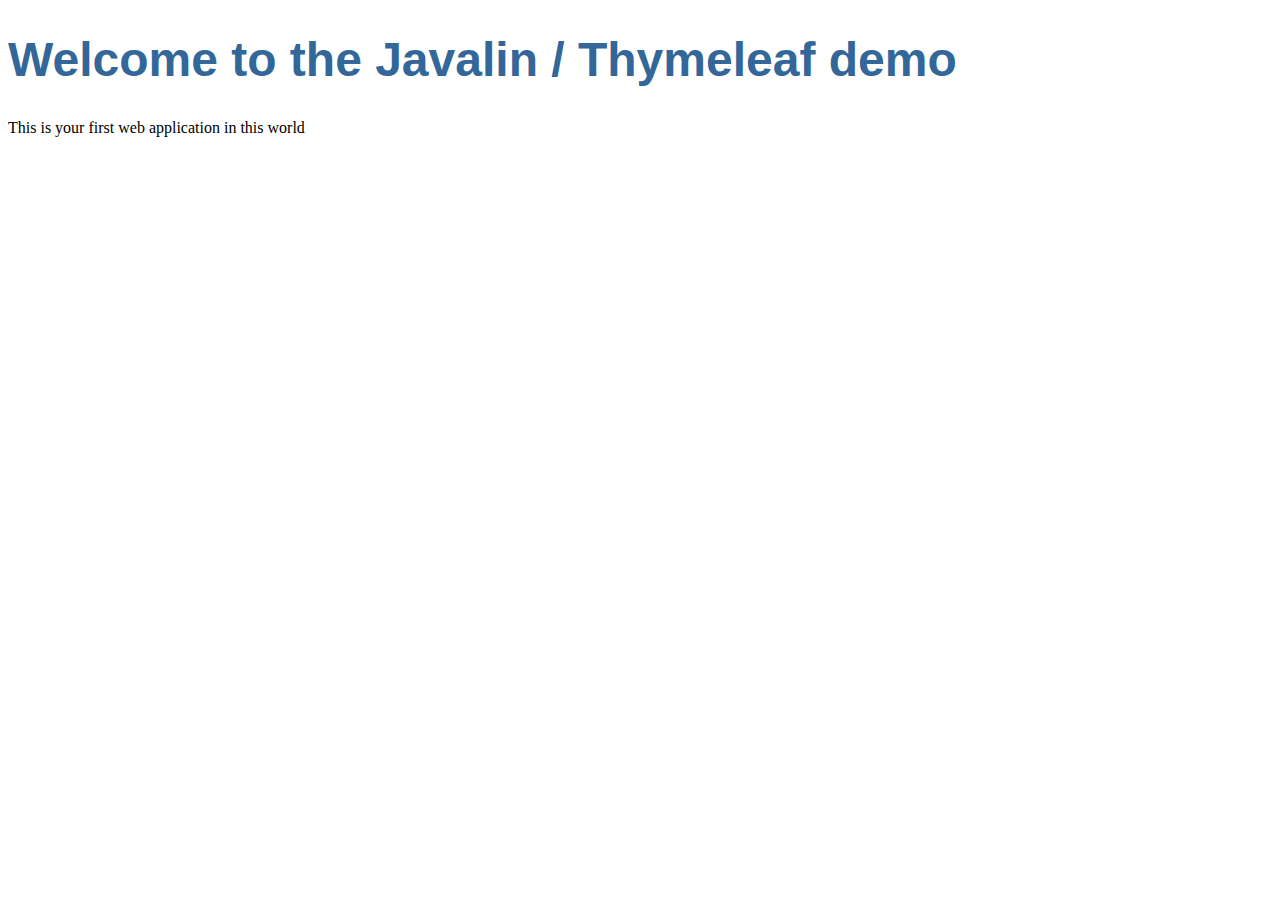
==== src/main/resources/templates/index.html @ f0635650 "initial project structure, project object model config, .gitignore setup, boilerplate code to setup " ====
<!DOCTYPE html>
<html xmlns="http://www.w3.org/1999/xhtml" xmlns:th="http://www.thymeleaf.org">
<title>Frontpage</title>
<meta charset="UTF-8">
<meta name="viewport" content="width=device-width, initial-scale=1.0">
<link href="../public/css/styles.css" th:href="@{/css/styles.css}" rel="stylesheet"/>
</head>

<body>
<h1>Welcome to the Javalin / Thymeleaf demo</h1>
<p>This is your first web application in this world</p>
</body>
</html>
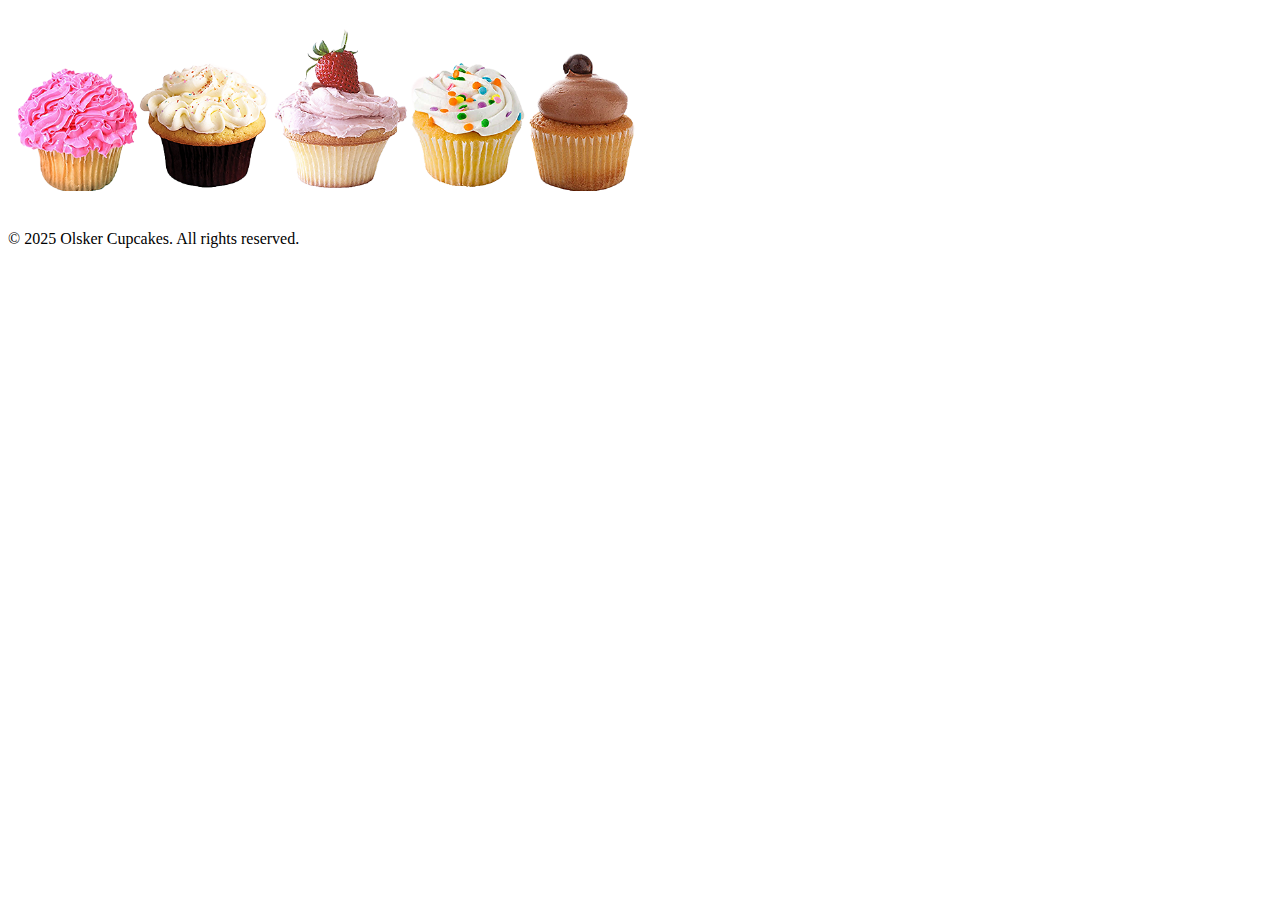
==== commit b8280b13: "Removed a header and a <p> tag and added some standard templating for further html templates, also a" ====
--- a/src/main/resources/templates/index.html
+++ b/src/main/resources/templates/index.html
@@ -1,13 +1,23 @@
 <!DOCTYPE html>
 <html xmlns="http://www.w3.org/1999/xhtml" xmlns:th="http://www.thymeleaf.org">
-<title>Frontpage</title>
+<head>
+<title>Olsker Cupcakes</title>
+<link rel="icon" href="../public/images/cupcakefavicon.png" type="image/png">
 <meta charset="UTF-8">
 <meta name="viewport" content="width=device-width, initial-scale=1.0">
 <link href="../public/css/styles.css" th:href="@{/css/styles.css}" rel="stylesheet"/>
 </head>
 
 <body>
-<h1>Welcome to the Javalin / Thymeleaf demo</h1>
-<p>This is your first web application in this world</p>
+
+<img src="../public/images/cupcakeheaderlogo.png" th:src="@{/images/cupcakeheader.png}" width="50%"/>
+
+
+
+<footer>
+    <div class="footer-content">
+        <p>&copy; 2025 Olsker Cupcakes. All rights reserved.</p>
+    </div>
+</footer>
 </body>
 </html>
